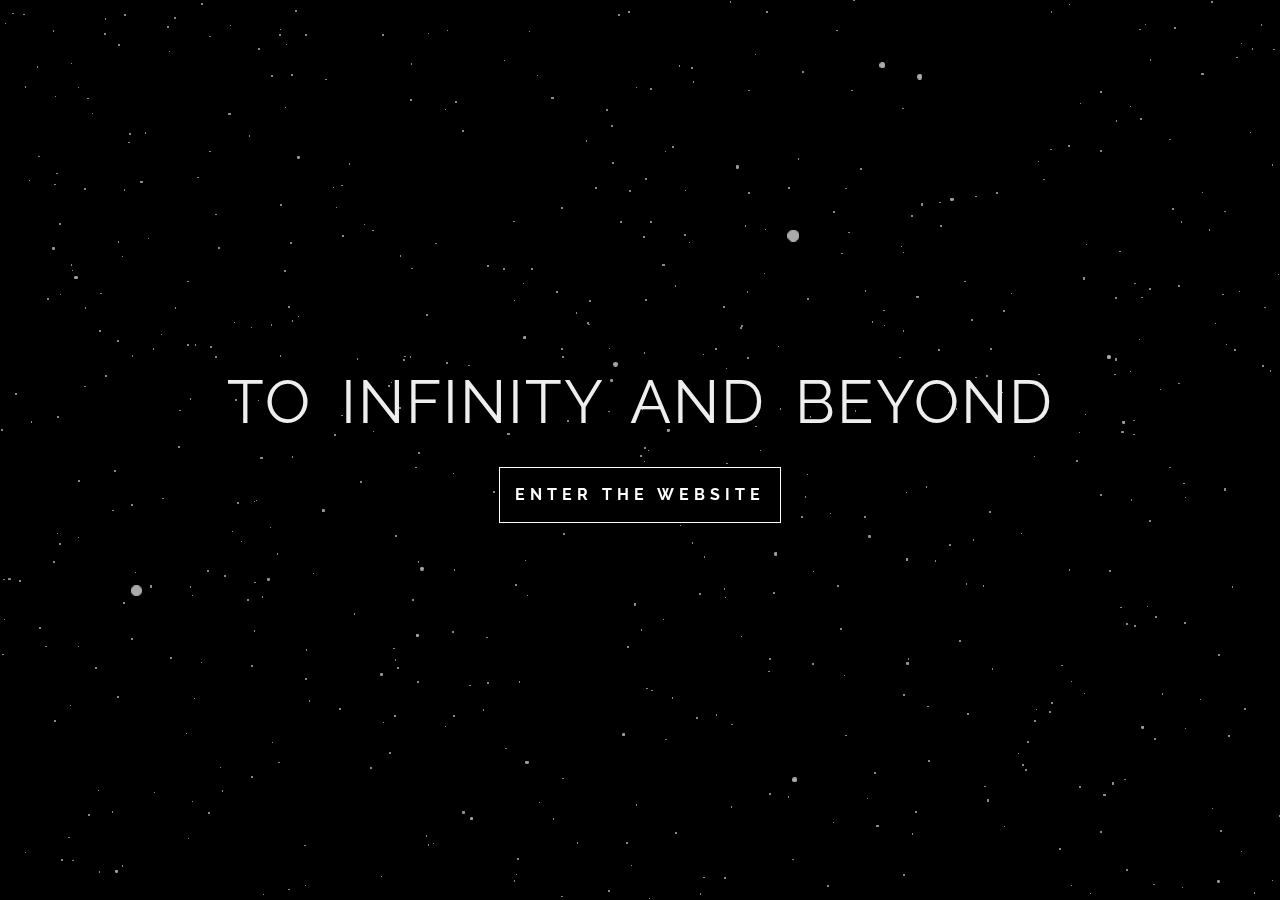
==== index.html @ df34b7d7 "First commit" ====
<!DOCTYPE html>
<html>
  <head>
    <meta charset=UTF-8 />
     <meta http-equiv="cache-control" content="no-cache" />
  <meta http-equiv="Pragma" content="no-cache" />
  <meta http-equiv="Expires" content="-1" />
    <link rel="stylesheet" type="text/css" href="assets/css/front.css" />
    <link href="https://fonts.googleapis.com/css?family=Raleway&display=swap" rel="stylesheet"> 
    <link rel="stylesheet" href="https://stackpath.bootstrapcdn.com/bootstrap/4.4.1/css/bootstrap.min.css" integrity="sha384-Vkoo8x4CGsO3+Hhxv8T/Q5PaXtkKtu6ug5TOeNV6gBiFeWPGFN9MuhOf23Q9Ifjh" crossorigin="anonymous">
  </head>
  <body>
    <div class="text-box mx-auto">
      <div class="heading">To Infinity and Beyond</div>
      <div class="button-wrapper">
          <a href="index1.html" class="button" >Enter the website</a>
      </div>
    </div>

    <script src="assets/js/three.min.js"></script>
    <script>
    let scene, camera, renderer, stars, starGeo;

    function init() {

      scene = new THREE.Scene();

      camera = new THREE.PerspectiveCamera(60,window.innerWidth / window.innerHeight, 1, 1000);
      camera.position.z = 1;
      camera.rotation.x = Math.PI/2;

      renderer = new THREE.WebGLRenderer();
      renderer.setSize(window.innerWidth, window.innerHeight);
      document.body.appendChild(renderer.domElement);

      starGeo = new THREE.Geometry();
      for(let i=0;i<6000;i++) {
        star = new THREE.Vector3(
          Math.random() * 600 - 300,
          Math.random() * 600 - 300,
          Math.random() * 600 - 300
        );
        star.velocity = 0;
        star.acceleration = 0.02;
        starGeo.vertices.push(star);
      }

      let sprite = new THREE.TextureLoader().load( 'assets/img/star.png' );
      let starMaterial = new THREE.PointsMaterial({
        color: 0xaaaaaa,
        size: 0.7,
        map: sprite
      });

      stars = new THREE.Points(starGeo,starMaterial);
      scene.add(stars);

      window.addEventListener("resize", onWindowResize, false);

      animate(); 
    }
    function onWindowResize() {
        camera.aspect = window.innerWidth / window.innerHeight;
        camera.updateProjectionMatrix();
        renderer.setSize(window.innerWidth, window.innerHeight);
      }
    function animate() {
      starGeo.vertices.forEach(p => {
        p.velocity += p.acceleration
        p.y -= p.velocity;
        
        if (p.y < -200) {
          p.y = 200;
          p.velocity = 0;
        }
      });
      starGeo.verticesNeedUpdate = true;
      stars.rotation.y +=0.002;
    
      renderer.render(scene, camera);
      requestAnimationFrame(animate);
    }
    init();
    
    </script>

  </body>
</html>
---- assets/css/front.css ----
body {
  width: 100vw;
  height: 100vh;
  margin: 0;
  background: black;
  overflow: hidden;
  display: flex;
  justify-content: center;
  align-items: center;
}
canvas {
  position: absolute;
  top: 0;
  z-index: -1;
}
.text-box {
  font-size: 60px;
  font-family: 'Raleway', sans-serif;
  letter-spacing: 2px;
  word-spacing: 12px;
  text-transform: uppercase;
  color:rgb(238, 238, 238);
}
@media (max-width: 768px) {
    .text-box{
        font-size: 20px;
    }
}
.button-wrapper {
  display: flex;
  justify-content: center;
  align-items: center;
  padding: 20px;
  flex-direction: row;
}
.button {
  display: inline-block;
  font-size: 16px;
  font-weight: bold;
  padding: 15px;
  word-spacing: normal;
  letter-spacing: 5px;
  border: 1px solid white;
  background: black;
  cursor: pointer;
  color: white;
  font-family: 'Raleway', sans-serif;
}
a{
  text-decoration: none;
}
a:hover{
  text-decoration: none !important;
  color: lightblue;
}
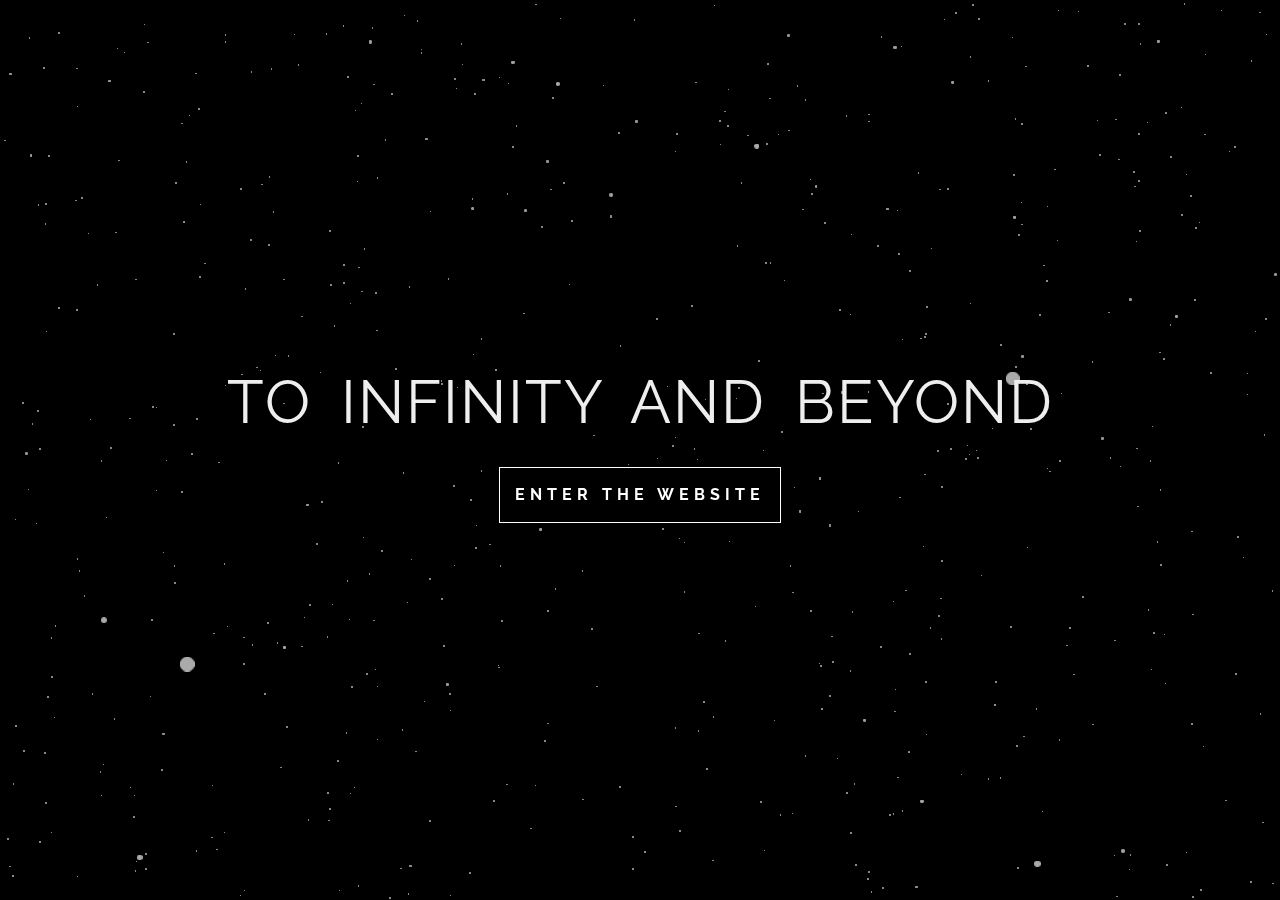
==== commit d3ea422a: "The new" ====
--- a/index.html
+++ b/index.html
@@ -6,6 +6,7 @@
   <meta http-equiv="Pragma" content="no-cache" />
   <meta http-equiv="Expires" content="-1" />
     <link rel="stylesheet" type="text/css" href="assets/css/front.css" />
+    <link href="assets/img/astro1.ico" rel="icon">
     <link href="https://fonts.googleapis.com/css?family=Raleway&display=swap" rel="stylesheet"> 
     <link rel="stylesheet" href="https://stackpath.bootstrapcdn.com/bootstrap/4.4.1/css/bootstrap.min.css" integrity="sha384-Vkoo8x4CGsO3+Hhxv8T/Q5PaXtkKtu6ug5TOeNV6gBiFeWPGFN9MuhOf23Q9Ifjh" crossorigin="anonymous">
   </head>
